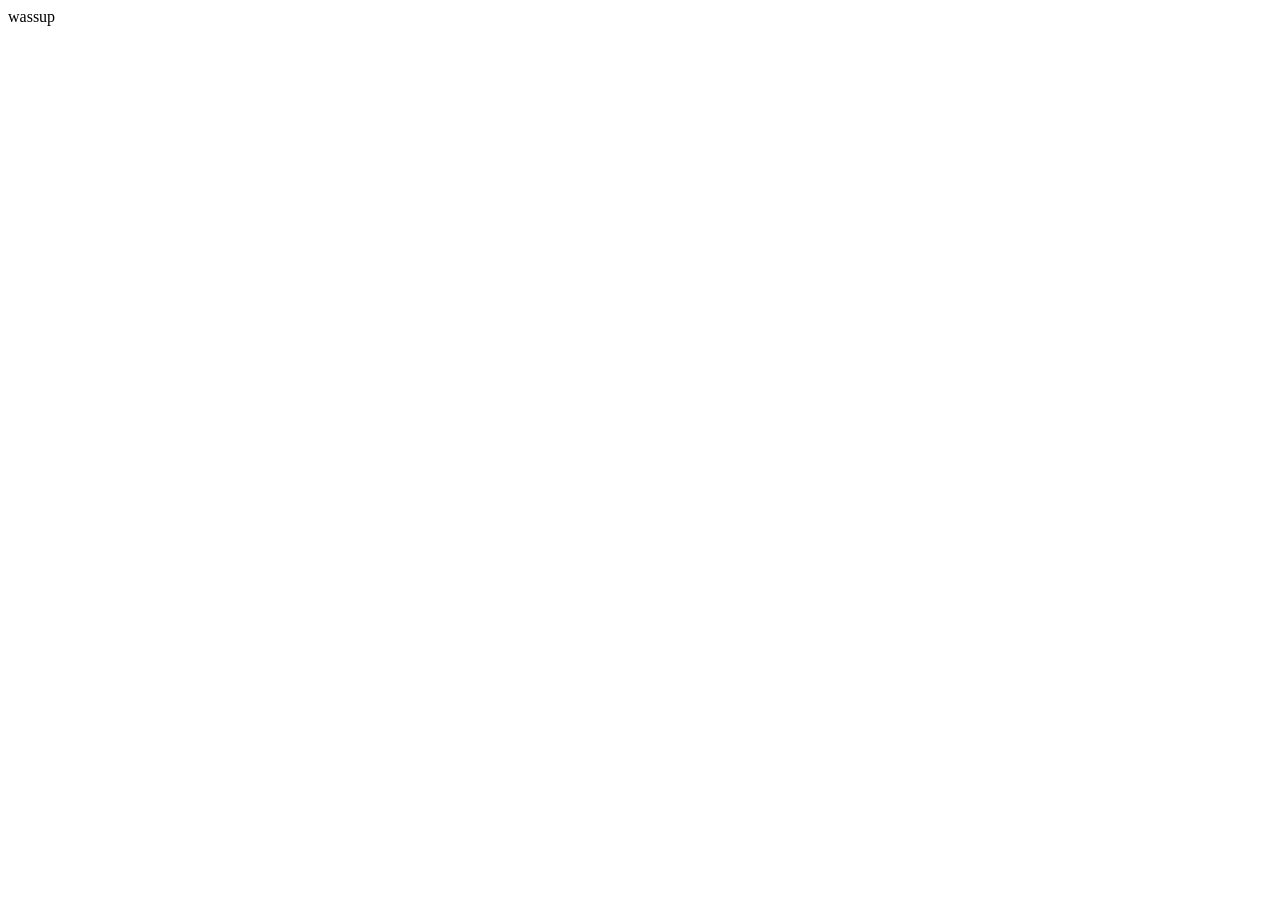
==== index.html @ d9a4a015 "added index.html" ====
<!DOCTYPE html>
<html lang="en">
<head>
    <meta charset="UTF-8">
    <meta name="viewport" content="width=device-width, initial-scale=1.0">
    <title>Document</title>
    
</head>
<body>
    wassup
</body>
</html>
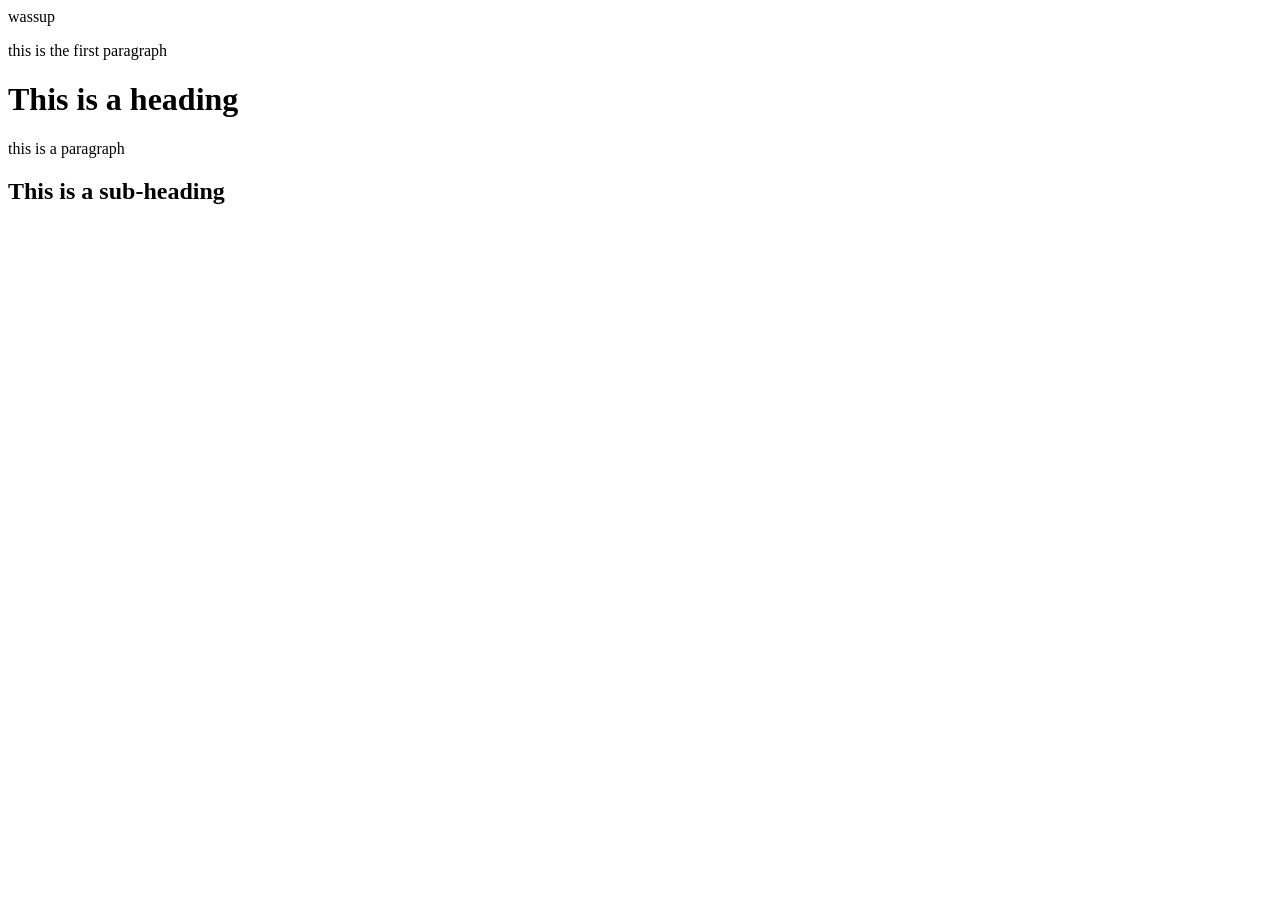
==== commit 72fee6a6: "first-class:: First class updates" ====
--- a/index.html
+++ b/index.html
@@ -9,4 +9,9 @@
 <body>
     wassup
 </body>
-</html>+<P> 
+ this is the first paragraph</P>
+  <h1>This is a heading</h1>
+  <p> this is a paragraph</p>
+    <h2>This is a sub-heading</h2>
+    </html>
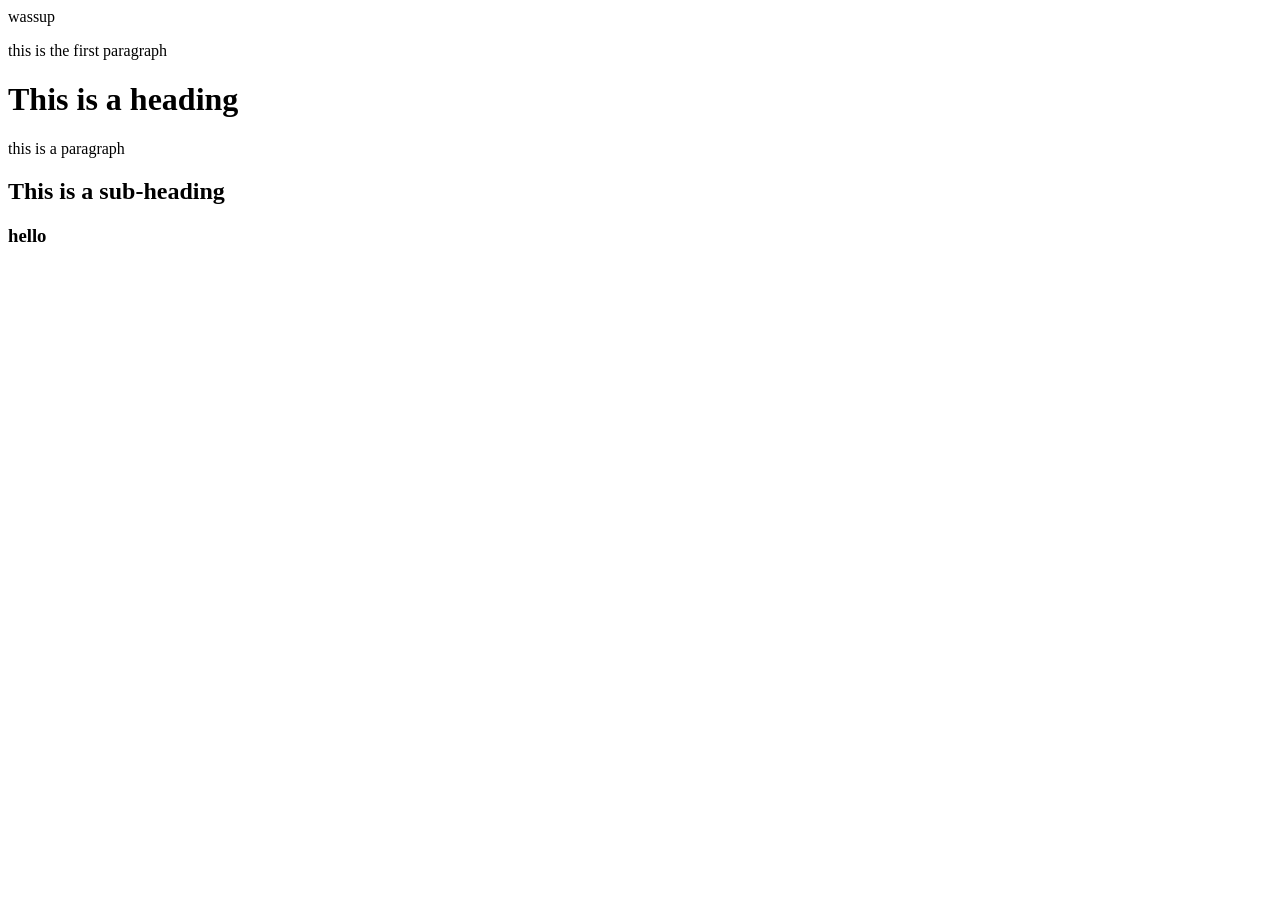
==== commit 2723eb7e: "initial commit" ====
--- a/index.html
+++ b/index.html
@@ -14,4 +14,5 @@
   <h1>This is a heading</h1>
   <p> this is a paragraph</p>
     <h2>This is a sub-heading</h2>
+    <h3>hello</h3>
     </html>
